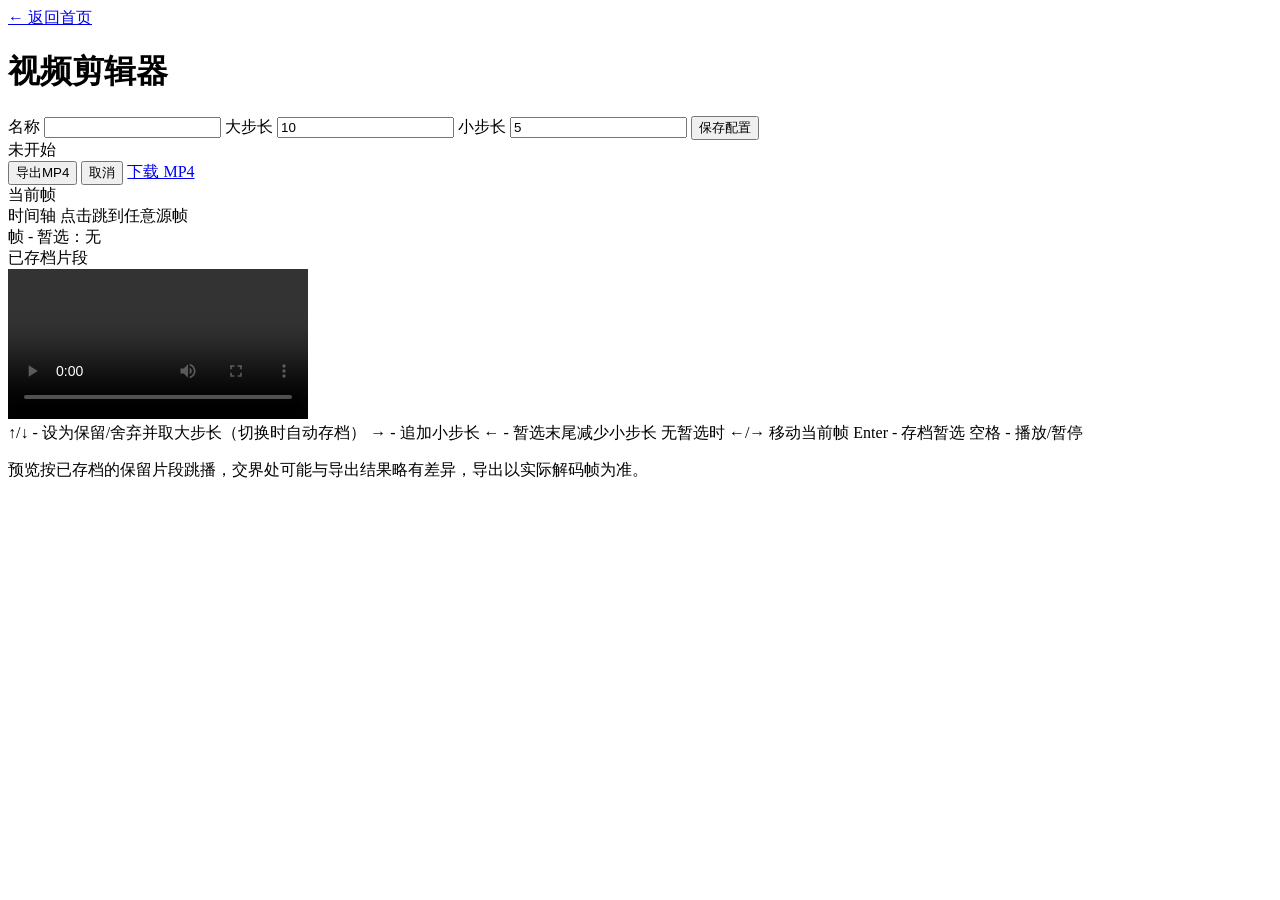
==== src/main/resources/static/clip-editor.html @ 58c3e1bf "feat(clip): 上下键切换保留/舍弃时自动存档上一段暂选" ====
<!DOCTYPE html>
<html lang="zh-CN">
<head>
    <meta charset="UTF-8">
    <meta name="viewport" content="width=device-width, initial-scale=1.0">
    <title>视频剪辑器</title>
    <link rel="icon" type="image/svg+xml" href="/favicon.svg">
    <link rel="stylesheet" href="/css/app.css">
</head>
<body>
<div class="editor-header clip-header">
    <a href="/" class="back-link">← 返回首页</a>
    <h1 id="clip-title">视频剪辑器</h1>
    <div class="clip-header-controls">
        <label class="field-label" for="clip-name">名称</label>
        <input type="text" id="clip-name" class="clip-name-input">
        <label class="field-label" for="clip-large-step">大步长</label>
        <input type="number" id="clip-large-step" min="1" value="10" class="clip-step-input">
        <label class="field-label" for="clip-small-step">小步长</label>
        <input type="number" id="clip-small-step" min="1" value="5" class="clip-step-input">
        <button id="clip-save-config" class="secondary">保存配置</button>
    </div>
    <div class="header-render-controls">
        <div id="clip-render-status" class="render-status">未开始</div>
        <div id="clip-output-path" class="render-output-path hidden"></div>
        <div class="render-actions">
            <button id="clip-export">导出MP4</button>
            <button id="clip-cancel-export" class="secondary hidden">取消</button>
            <a id="clip-download" class="hidden" href="#">下载 MP4</a>
        </div>
    </div>
</div>

<div id="clip-index-state" class="clip-index-state"></div>

<div class="clip-main">
    <section class="clip-strip-section">
        <div class="clip-section-title">当前帧</div>
        <div id="clip-strip" class="clip-strip"></div>
    </section>

    <section class="clip-timeline-section">
        <div class="clip-section-title">
            时间轴
            <span class="clip-section-hint">点击跳到任意源帧</span>
        </div>
        <div class="clip-meta">
            <span id="clip-frame-info">帧 -</span>
            <span id="clip-pending-info">暂选：无</span>
            <span id="clip-video-time"></span>
        </div>
        <div class="clip-timeline-wrap">
            <div id="clip-timeline" class="clip-timeline"></div>
            <div id="clip-timeline-cursor" class="clip-timeline-cursor"></div>
        </div>
        <div id="clip-timeline-ruler" class="clip-timeline-ruler"></div>
    </section>

    <section class="clip-segments-section">
        <div class="clip-section-title">
            已存档片段
            <span id="clip-keep-summary" class="clip-section-hint"></span>
        </div>
        <div id="clip-segment-list" class="clip-segment-list"></div>
    </section>

    <section class="clip-stage-section">
        <div class="clip-stage">
            <video id="clip-video" controls preload="metadata"></video>
        </div>
        <div class="clip-hotkey-hints">
            <span>↑/↓ - 设为保留/舍弃并取大步长（切换时自动存档）</span>
            <span>→ - 追加小步长</span>
            <span>← - 暂选末尾减少小步长</span>
            <span>无暂选时 ←/→ 移动当前帧</span>
            <span>Enter - 存档暂选</span>
            <span>空格 - 播放/暂停</span>
        </div>
        <p class="clip-preview-note">
            预览按已存档的保留片段跳播，交界处可能与导出结果略有差异，导出以实际解码帧为准。
        </p>
    </section>
</div>

<div id="toast-host" class="toast-host"></div>
<script type="module" src="/js/clip-editor.js"></script>
</body>
</html>
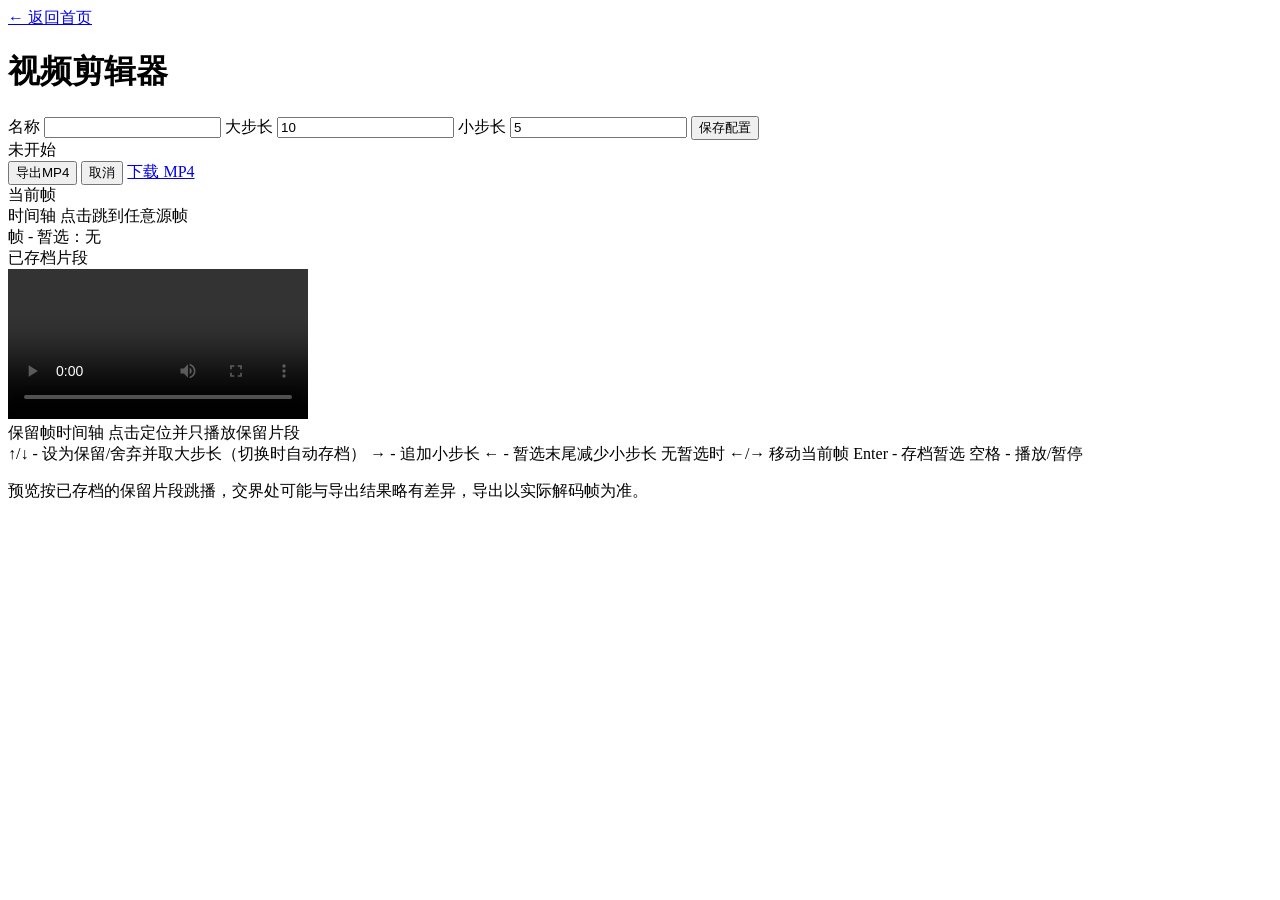
==== commit 47ee3099: "feat(clip): 视频下方新增保留帧时间轴，剪辑页铺满大屏" ====
--- a/src/main/resources/static/clip-editor.html
+++ b/src/main/resources/static/clip-editor.html
@@ -7,7 +7,7 @@
     <link rel="icon" type="image/svg+xml" href="/favicon.svg">
     <link rel="stylesheet" href="/css/app.css">
 </head>
-<body>
+<body class="clip-editor-page">
 <div class="editor-header clip-header">
     <a href="/" class="back-link">← 返回首页</a>
     <h1 id="clip-title">视频剪辑器</h1>
@@ -68,6 +68,18 @@
         <div class="clip-stage">
             <video id="clip-video" controls preload="metadata"></video>
         </div>
+        <section class="clip-keep-section">
+            <div class="clip-section-title clip-keep-title">
+                保留帧时间轴
+                <span class="clip-section-hint">点击定位并只播放保留片段</span>
+                <span id="clip-keep-duration" class="clip-keep-duration"></span>
+            </div>
+            <div class="clip-timeline-wrap">
+                <div id="clip-keep-timeline" class="clip-timeline clip-keep-timeline"></div>
+                <div id="clip-keep-timeline-cursor" class="clip-timeline-cursor hidden"></div>
+            </div>
+            <div id="clip-keep-timeline-ruler" class="clip-timeline-ruler"></div>
+        </section>
         <div class="clip-hotkey-hints">
             <span>↑/↓ - 设为保留/舍弃并取大步长（切换时自动存档）</span>
             <span>→ - 追加小步长</span>
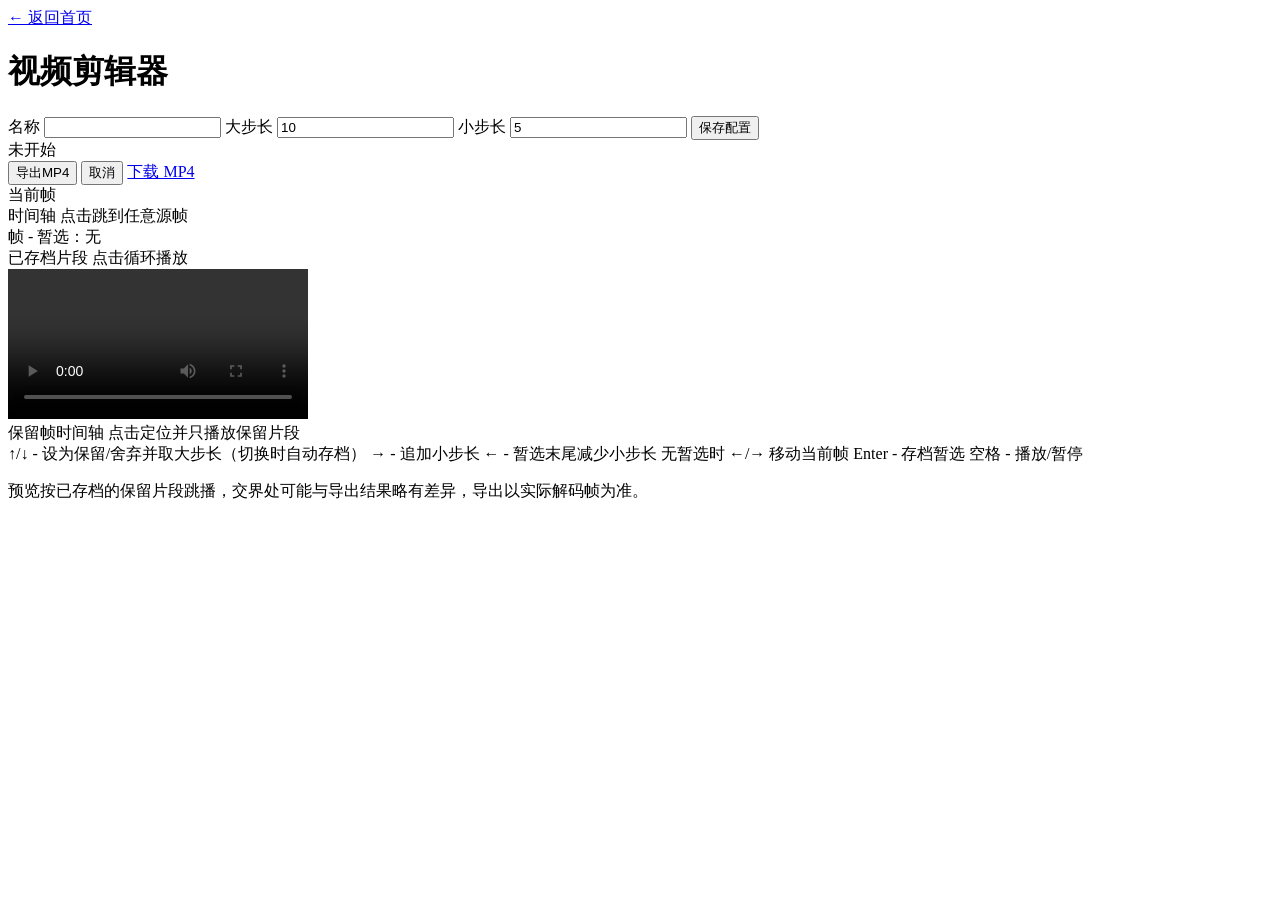
==== commit 2033cf8b: "feat(clip): 点击片段循环播放，暂选加减帧时循环预览前 1 秒" ====
--- a/src/main/resources/static/clip-editor.html
+++ b/src/main/resources/static/clip-editor.html
@@ -59,6 +59,7 @@
     <section class="clip-segments-section">
         <div class="clip-section-title">
             已存档片段
+            <span class="clip-section-hint">点击循环播放</span>
             <span id="clip-keep-summary" class="clip-section-hint"></span>
         </div>
         <div id="clip-segment-list" class="clip-segment-list"></div>
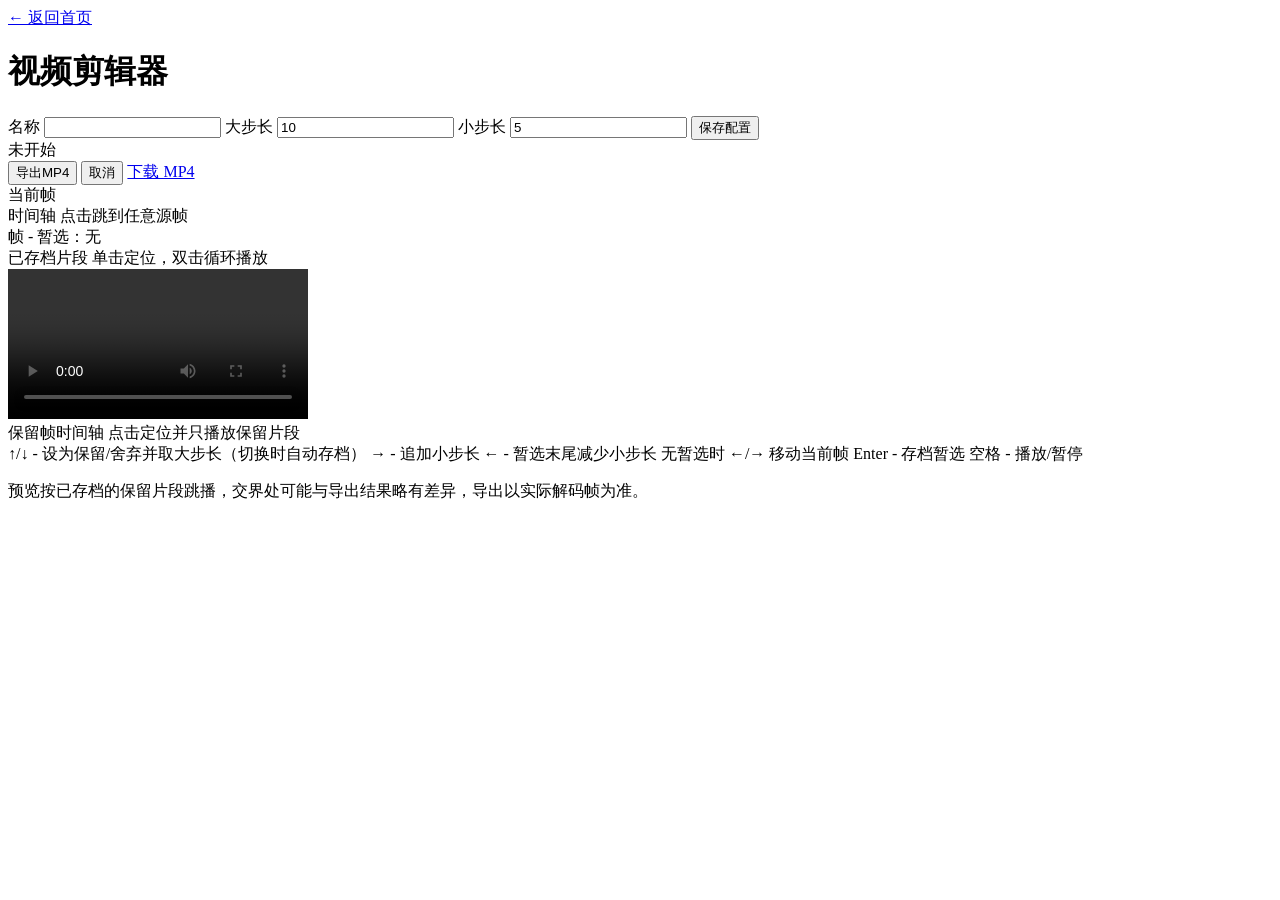
==== commit 0b4616e3: "feat(clip): 片段列表单击定位到最后一帧，双击循环播放" ====
--- a/src/main/resources/static/clip-editor.html
+++ b/src/main/resources/static/clip-editor.html
@@ -59,7 +59,7 @@
     <section class="clip-segments-section">
         <div class="clip-section-title">
             已存档片段
-            <span class="clip-section-hint">点击循环播放</span>
+            <span class="clip-section-hint">单击定位，双击循环播放</span>
             <span id="clip-keep-summary" class="clip-section-hint"></span>
         </div>
         <div id="clip-segment-list" class="clip-segment-list"></div>
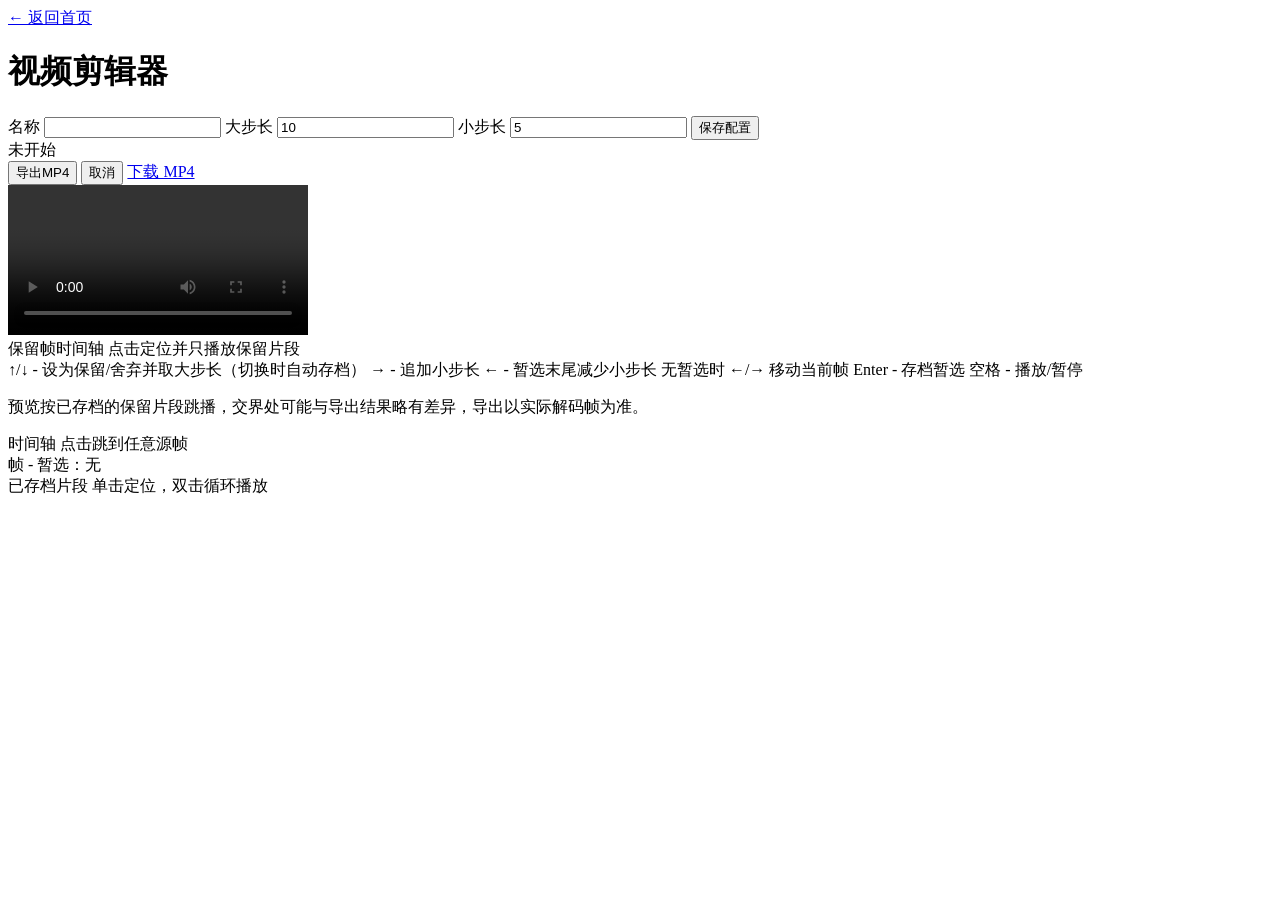
==== commit 24283ead: "refactor(clip): 取消当前帧缩略图条，视频移到左侧、片段列表移到右侧" ====
--- a/src/main/resources/static/clip-editor.html
+++ b/src/main/resources/static/clip-editor.html
@@ -34,37 +34,6 @@
 <div id="clip-index-state" class="clip-index-state"></div>
 
 <div class="clip-main">
-    <section class="clip-strip-section">
-        <div class="clip-section-title">当前帧</div>
-        <div id="clip-strip" class="clip-strip"></div>
-    </section>
-
-    <section class="clip-timeline-section">
-        <div class="clip-section-title">
-            时间轴
-            <span class="clip-section-hint">点击跳到任意源帧</span>
-        </div>
-        <div class="clip-meta">
-            <span id="clip-frame-info">帧 -</span>
-            <span id="clip-pending-info">暂选：无</span>
-            <span id="clip-video-time"></span>
-        </div>
-        <div class="clip-timeline-wrap">
-            <div id="clip-timeline" class="clip-timeline"></div>
-            <div id="clip-timeline-cursor" class="clip-timeline-cursor"></div>
-        </div>
-        <div id="clip-timeline-ruler" class="clip-timeline-ruler"></div>
-    </section>
-
-    <section class="clip-segments-section">
-        <div class="clip-section-title">
-            已存档片段
-            <span class="clip-section-hint">单击定位，双击循环播放</span>
-            <span id="clip-keep-summary" class="clip-section-hint"></span>
-        </div>
-        <div id="clip-segment-list" class="clip-segment-list"></div>
-    </section>
-
     <section class="clip-stage-section">
         <div class="clip-stage">
             <video id="clip-video" controls preload="metadata"></video>
@@ -93,6 +62,32 @@
             预览按已存档的保留片段跳播，交界处可能与导出结果略有差异，导出以实际解码帧为准。
         </p>
     </section>
+
+    <section class="clip-timeline-section">
+        <div class="clip-section-title">
+            时间轴
+            <span class="clip-section-hint">点击跳到任意源帧</span>
+        </div>
+        <div class="clip-meta">
+            <span id="clip-frame-info">帧 -</span>
+            <span id="clip-pending-info">暂选：无</span>
+            <span id="clip-video-time"></span>
+        </div>
+        <div class="clip-timeline-wrap">
+            <div id="clip-timeline" class="clip-timeline"></div>
+            <div id="clip-timeline-cursor" class="clip-timeline-cursor"></div>
+        </div>
+        <div id="clip-timeline-ruler" class="clip-timeline-ruler"></div>
+    </section>
+
+    <section class="clip-segments-section">
+        <div class="clip-section-title">
+            已存档片段
+            <span class="clip-section-hint">单击定位，双击循环播放</span>
+            <span id="clip-keep-summary" class="clip-section-hint"></span>
+        </div>
+        <div id="clip-segment-list" class="clip-segment-list"></div>
+    </section>
 </div>
 
 <div id="toast-host" class="toast-host"></div>
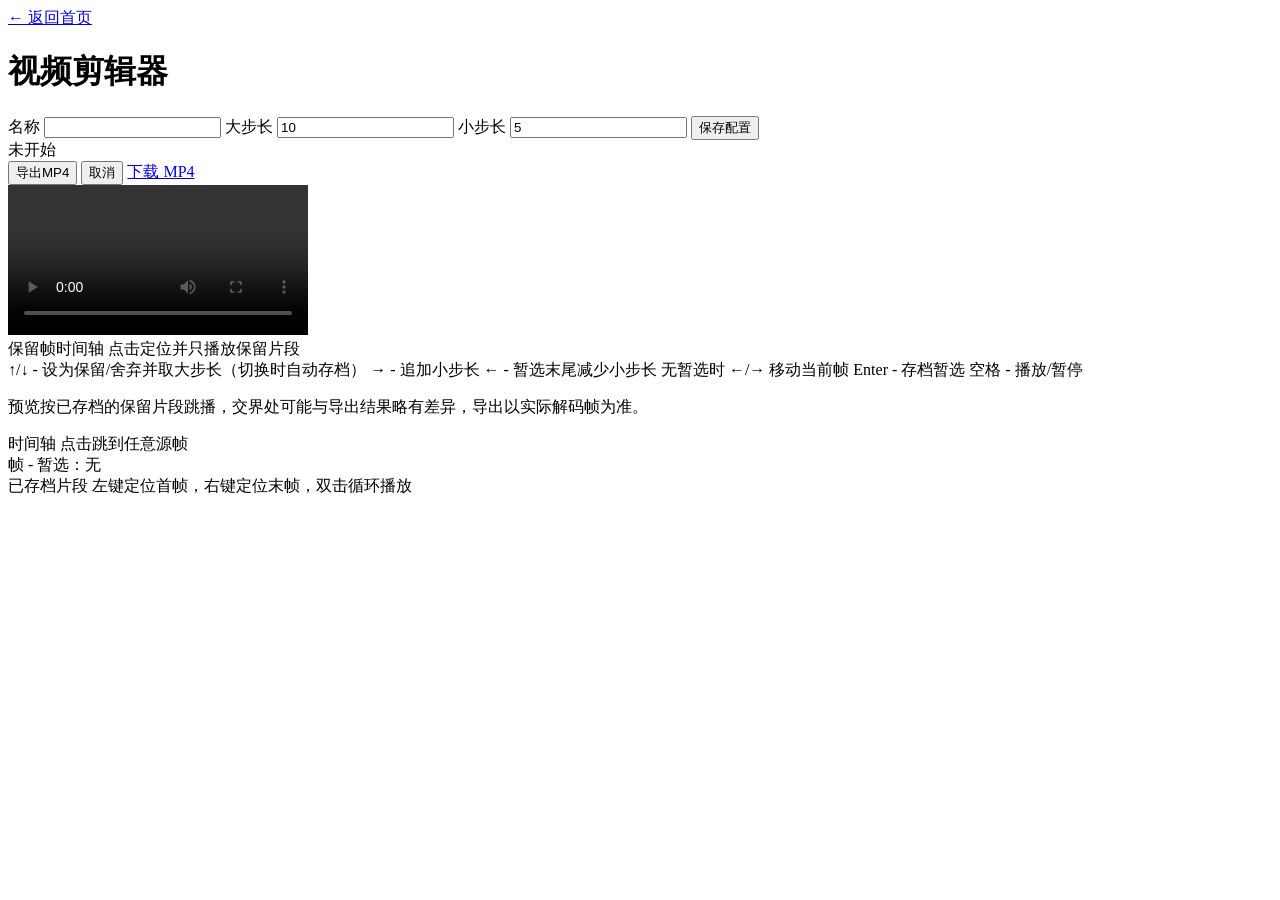
==== commit 8e098ebd: "feat(clip): 暂选加减帧只播一次 1 秒预览，左键定位首帧右键定位末帧" ====
--- a/src/main/resources/static/clip-editor.html
+++ b/src/main/resources/static/clip-editor.html
@@ -83,7 +83,7 @@
     <section class="clip-segments-section">
         <div class="clip-section-title">
             已存档片段
-            <span class="clip-section-hint">单击定位，双击循环播放</span>
+            <span class="clip-section-hint">左键定位首帧，右键定位末帧，双击循环播放</span>
             <span id="clip-keep-summary" class="clip-section-hint"></span>
         </div>
         <div id="clip-segment-list" class="clip-segment-list"></div>
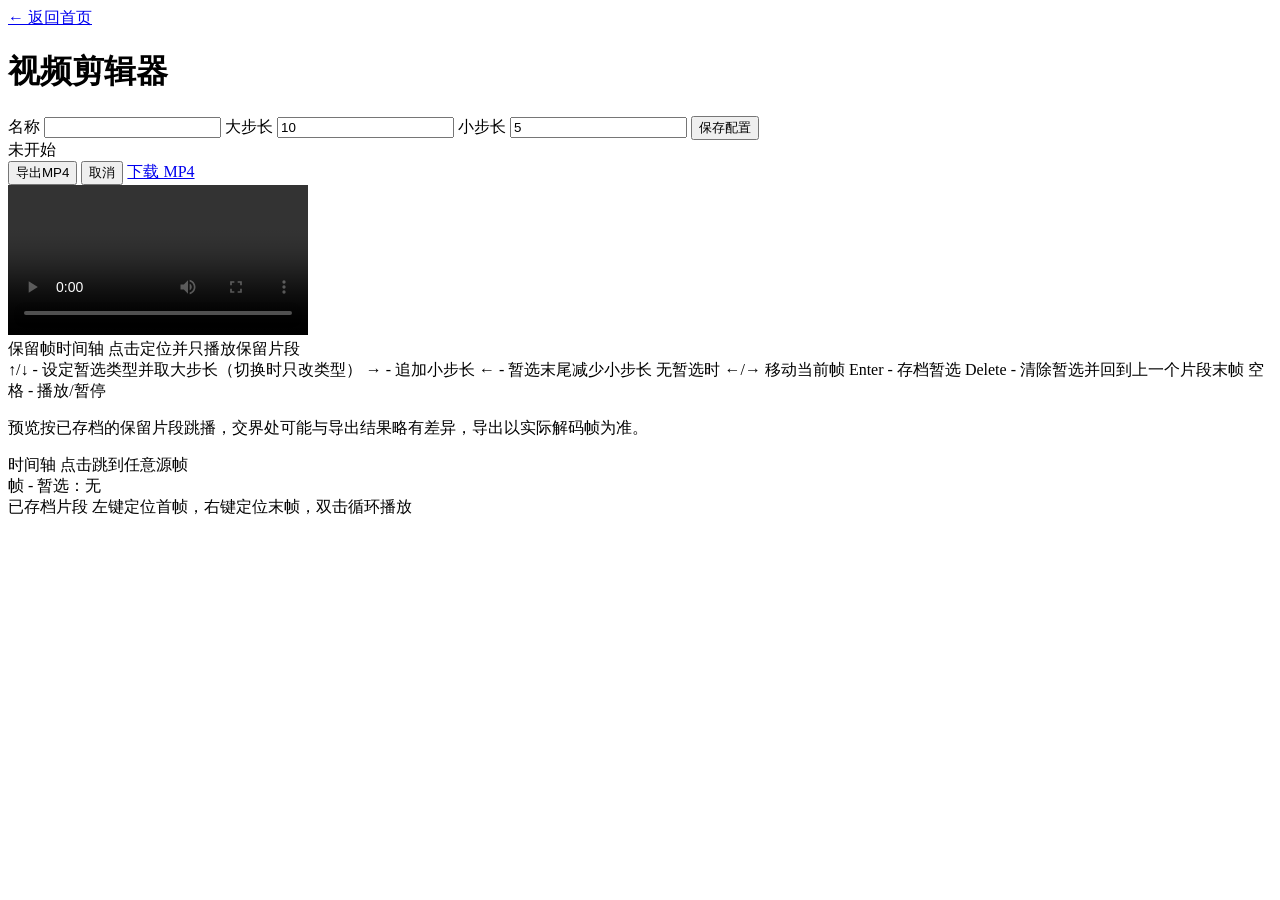
==== commit 075050d4: "feat(clip): 上下键只切换暂选类型，Delete 清除暂选并回到上一片段末帧" ====
--- a/src/main/resources/static/clip-editor.html
+++ b/src/main/resources/static/clip-editor.html
@@ -51,11 +51,12 @@
             <div id="clip-keep-timeline-ruler" class="clip-timeline-ruler"></div>
         </section>
         <div class="clip-hotkey-hints">
-            <span>↑/↓ - 设为保留/舍弃并取大步长（切换时自动存档）</span>
+            <span>↑/↓ - 设定暂选类型并取大步长（切换时只改类型）</span>
             <span>→ - 追加小步长</span>
             <span>← - 暂选末尾减少小步长</span>
             <span>无暂选时 ←/→ 移动当前帧</span>
             <span>Enter - 存档暂选</span>
+            <span>Delete - 清除暂选并回到上一个片段末帧</span>
             <span>空格 - 播放/暂停</span>
         </div>
         <p class="clip-preview-note">
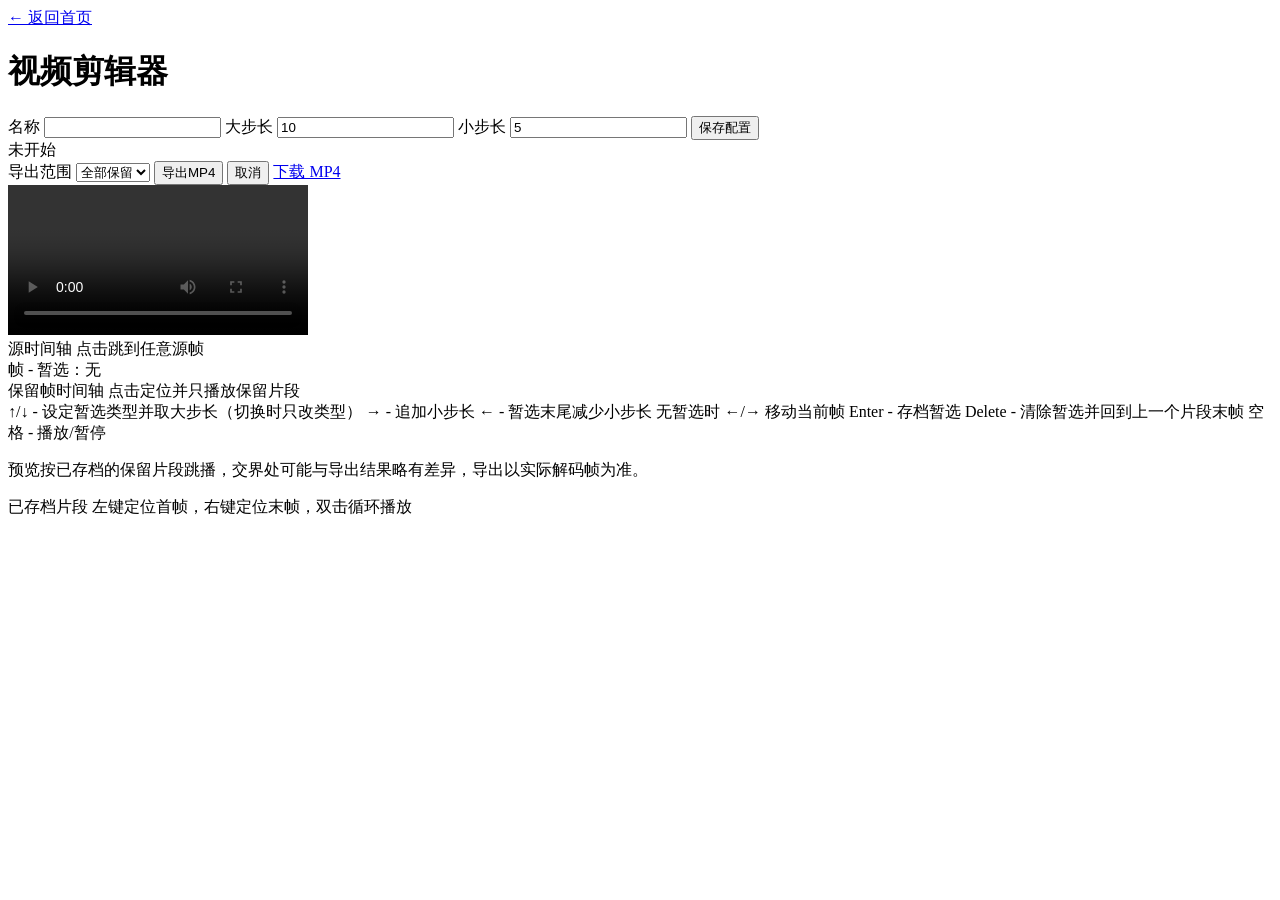
==== commit 236a4180: "feat(clip): 精选片段、边界编辑与按范围导出 片段精选与边界编辑： - clip_segment 增加 featured 列，schema.sql 与 SchemaMigrationRunn" ====
--- a/src/main/resources/static/clip-editor.html
+++ b/src/main/resources/static/clip-editor.html
@@ -24,10 +24,16 @@
         <div id="clip-render-status" class="render-status">未开始</div>
         <div id="clip-output-path" class="render-output-path hidden"></div>
         <div class="render-actions">
+            <label class="field-label" for="clip-export-mode">导出范围</label>
+            <select id="clip-export-mode" class="clip-export-mode">
+                <option value="ALL">全部保留</option>
+                <option value="FEATURED">仅精选</option>
+            </select>
             <button id="clip-export">导出MP4</button>
             <button id="clip-cancel-export" class="secondary hidden">取消</button>
             <a id="clip-download" class="hidden" href="#">下载 MP4</a>
         </div>
+        <div id="clip-export-hint" class="clip-export-hint hidden"></div>
     </div>
 </div>
 
@@ -38,18 +44,35 @@
         <div class="clip-stage">
             <video id="clip-video" controls preload="metadata"></video>
         </div>
-        <section class="clip-keep-section">
-            <div class="clip-section-title clip-keep-title">
-                保留帧时间轴
-                <span class="clip-section-hint">点击定位并只播放保留片段</span>
-                <span id="clip-keep-duration" class="clip-keep-duration"></span>
+        <section class="clip-source-section">
+            <div class="clip-section-title">
+                源时间轴
+                <span class="clip-section-hint">点击跳到任意源帧</span>
+            </div>
+            <div class="clip-meta">
+                <span id="clip-frame-info">帧 -</span>
+                <span id="clip-pending-info">暂选：无</span>
+                <span id="clip-video-time"></span>
             </div>
             <div class="clip-timeline-wrap">
-                <div id="clip-keep-timeline" class="clip-timeline clip-keep-timeline"></div>
-                <div id="clip-keep-timeline-cursor" class="clip-timeline-cursor hidden"></div>
+                <div id="clip-timeline" class="clip-timeline"></div>
+                <div id="clip-timeline-cursor" class="clip-timeline-cursor"></div>
             </div>
-            <div id="clip-keep-timeline-ruler" class="clip-timeline-ruler"></div>
+            <div id="clip-timeline-ruler" class="clip-timeline-ruler"></div>
         </section>
+    </section>
+
+    <section class="clip-keep-section">
+        <div class="clip-section-title clip-keep-title">
+            保留帧时间轴
+            <span class="clip-section-hint">点击定位并只播放保留片段</span>
+            <span id="clip-keep-duration" class="clip-keep-duration"></span>
+        </div>
+        <div class="clip-timeline-wrap">
+            <div id="clip-keep-timeline" class="clip-timeline clip-keep-timeline"></div>
+            <div id="clip-keep-timeline-cursor" class="clip-timeline-cursor hidden"></div>
+        </div>
+        <div id="clip-keep-timeline-ruler" class="clip-timeline-ruler"></div>
         <div class="clip-hotkey-hints">
             <span>↑/↓ - 设定暂选类型并取大步长（切换时只改类型）</span>
             <span>→ - 追加小步长</span>
@@ -62,23 +85,6 @@
         <p class="clip-preview-note">
             预览按已存档的保留片段跳播，交界处可能与导出结果略有差异，导出以实际解码帧为准。
         </p>
-    </section>
-
-    <section class="clip-timeline-section">
-        <div class="clip-section-title">
-            时间轴
-            <span class="clip-section-hint">点击跳到任意源帧</span>
-        </div>
-        <div class="clip-meta">
-            <span id="clip-frame-info">帧 -</span>
-            <span id="clip-pending-info">暂选：无</span>
-            <span id="clip-video-time"></span>
-        </div>
-        <div class="clip-timeline-wrap">
-            <div id="clip-timeline" class="clip-timeline"></div>
-            <div id="clip-timeline-cursor" class="clip-timeline-cursor"></div>
-        </div>
-        <div id="clip-timeline-ruler" class="clip-timeline-ruler"></div>
     </section>
 
     <section class="clip-segments-section">
